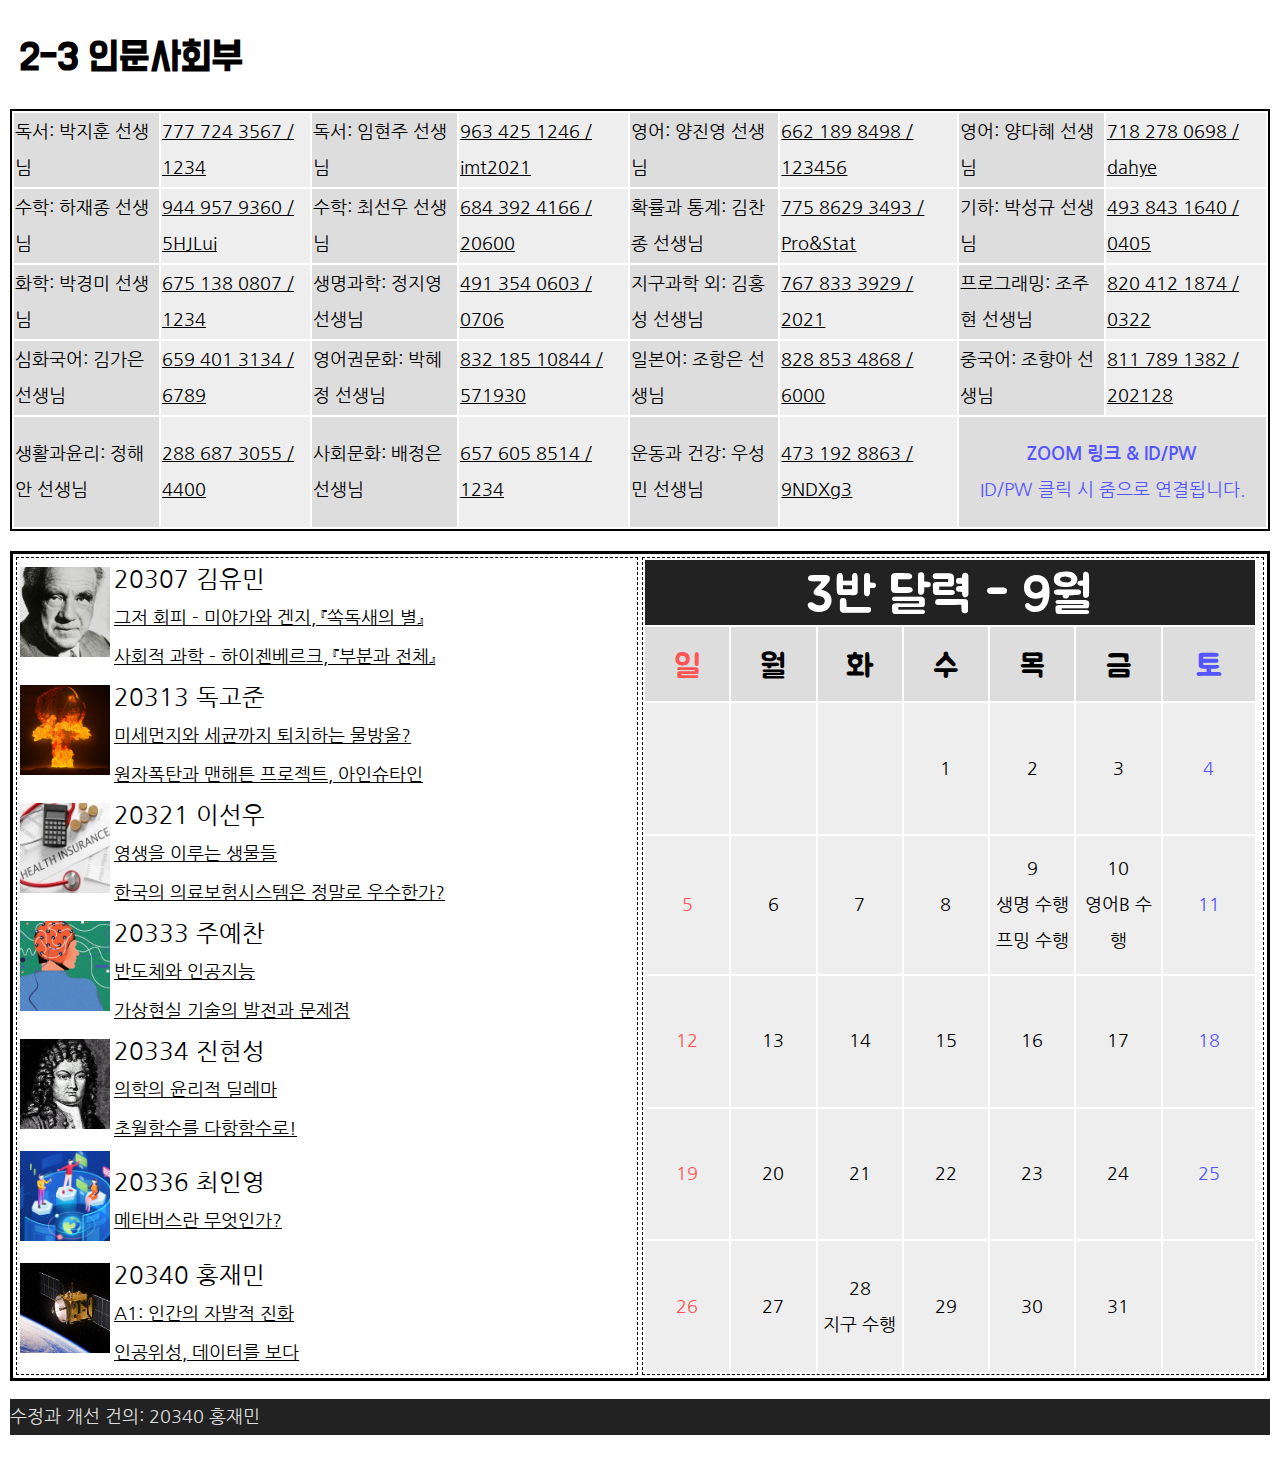
==== index.html @ 4ad6fdfa "Update index.html" ====
<!DOCTYPE html>
    <head>
        <title>2-3 인문사회부</title>
        <meta charset="utf-8">
        <link href="css/style.css" rel="stylesheet">
    </head>
    <body style="margin: 0%;">
        <h1>2-3 인문사회부</h1>

        <table class="zoomContainer">
            <tr>
                <td class="zoomTeacher">
                    독서: 박지훈 선생님
                </td>
                <td class="zoomLink">
                    <a href="https://zoom.us/j/7717243567?pwd=d2xvU0tjaEFkT09vbTBxTU5DNkpydz09" 
                    target="_blank">777 724 3567 / 1234</a>
                </td>
                <td class="zoomTeacher">
                    독서: 임현주 선생님
                </td>
                <td class="zoomLink">
                    <a href="https://zoom.us/j/9634251246?pwd=d0hmSlA0ZDJrWjVZWHpkYThsRGRjZz09" 
                    target="_blank">963 425 1246 / imt2021</a>
                </td>
                <td class="zoomTeacher">
                    영어: 양진영 선생님
                </td>
                <td class="zoomLink">
                    <a href="https://us04web.zoom.us/j/6621898498?pwd=TitJS1FpM0RhUzk2eUlSUVB4Z3N5QT09" 
                    target="_blank">662 189 8498 / 123456</a>
                </td>
                <td class="zoomTeacher">
                    영어: 양다혜 선생님
                </td>
                <td class="zoomLink">
                    <a href="https://us05web.zoom.us/j/7182780698?pwd=L3B0Yzkwa2FqTDNLR09ZZ3RiejZyZz09" 
                    target="_blank">718 278 0698 / dahye</a>
                </td>
            </tr>
            <tr>
                <td class="zoomTeacher">
                    수학: 하재종 선생님
                </td>
                <td class="zoomLink">
                    <a href="https://zoom.us/j/9449579360?pwd=MWdLU1dWdDVPU0pNZEx1dmJKNEpoQT09" 
                    target="_blank">944 957 9360 / 5HJLui</a>
                </td>
                <td class="zoomTeacher">
                    수학: 최선우 선생님
                </td>
                <td class="zoomLink">
                    <a href="https://zoom.us/j/6843924166?pwd=V2d3eVB0TDRYY0ZJYjZ2V1N0eDVvUT09" 
                    target="_blank">684 392 4166 / 20600</a>
                </td>
                <td class="zoomTeacher">
                    확률과 통계: 김찬종 선생님
                </td>
                <td class="zoomLink">
                    <a href="https://us04web.zoom.us/j/75898302347?pwd=ZkVqKzZhVkhVcnpiZTNuc05kOUFIQT09" 
                    target="_blank">775 8629 3493 / Pro&Stat</a>
                </td>
                <td class="zoomTeacher">
                    기하: 박성규 선생님
                </td>
                <td class="zoomLink">
                    <a href="https://zoom.us/j/4938431640?pwd=bEROL0Q3czBqTEh3WERlZUlmRmkzQT09" 
                    target="_blank">493 843 1640 / 0405</a>
                </td>
            </tr>
            <tr>
                <td class="zoomTeacher">
                    화학: 박경미 선생님
                </td>
                <td class="zoomLink">
                    <a href="https://zoom.us/j/6751380807?pwd=bkZXTXpGcXhJQVFqdWZTeHNIVHo3Zz09" 
                    target="_blank">675 138 0807 / 1234</a>
                </td>
                <td class="zoomTeacher">
                    생명과학: 정지영 선생님
                </td>
                <td class="zoomLink">
                    <a href="https://us02web.zoom.us/j/4913540603?pwd=WC9iWlQzcDJidmpVeG9wMU9mcytoZz09" 
                    target="_blank">491 354 0603 / 0706</a>
                </td>
                <td class="zoomTeacher">
                    지구과학 외: 김홍성 선생님
                </td>
                <td class="zoomLink">
                    <a href="https://us02web.zoom.us/j/7678333929?pwd=QUI1T0t2SWVRQ2hBMFVONnV5T20rQT09" 
                    target="_blank">767 833 3929 / 2021</a>
                </td>
                <td class="zoomTeacher">
                    프로그래밍: 조주현 선생님
                </td>
                <td class="zoomLink">
                    <a href="https://zoom.us/j/8204121874?pwd=ZVAyT1kvRmkvYU4zR0FBRnltOGVKZz099" 
                    target="_blank">820 412 1874 / 0322</a>
                </td>
            </tr>
            <tr>
                <td class="zoomTeacher">
                    심화국어: 김가은 선생님
                </td>
                <td class="zoomLink">
                    <a href="https://us04web.zoom.us/j/6594013134?pwd=RDF3Ry9oL2JIVDIzcUYyN3FYRHAwZz09" 
                    target="_blank">659 401 3134 / 6789</a>
                </td>
                <td class="zoomTeacher">
                    영어권문화: 박혜정 선생님
                </td>
                <td class="zoomLink">
                    <a href="https://us02web.zoom.us/j/83218510844?pwd=MFpDdU5qT2tMWThoN1lKakE3VzZOZz09" 
                    target="_blank">832 185 10844 / 571930</a>
                </td>
                <td class="zoomTeacher">
                    일본어: 조항은 선생님
                </td>
                <td class="zoomLink">
                    <a href="https://us02web.zoom.us/j/8288534868?pwd=VEhZMmhlRlNhN1VvMU9FeXJCekxIZz09" 
                    target="_blank">828 853 4868 / 6000</a>
                </td>
                <td class="zoomTeacher">
                    중국어: 조향아 선생님
                </td>
                <td class="zoomLink">
                    <a href="https://us02web.zoom.us/j/8117891382?pwd=c3FPR0hISkM2OTRrV2Q1ZVBWYVd5QT09" 
                    target="_blank">811 789 1382 / 202128</a>
                </td>
            </tr>
            <tr>
                <td class="zoomTeacher">
                    생활과윤리: 정해안 선생님
                </td>
                <td class="zoomLink">
                    <a href="https://zoom.us/j/2886873055?pwd=OGdDQVlUSit2Y2RlU3ZteHcyaTlFUT09" 
                    target="_blank">288 687 3055 / 4400</a>
                </td>
                <td class="zoomTeacher">
                    사회문화: 배정은 선생님
                </td>
                <td class="zoomLink">
                    <a href="https://zoom.us/j/6576058514?pwd=NHBDYitHakp2dko1azR5ZHlremFjdz09" 
                    target="_blank">657 605 8514 / 1234 </a>
                </td>
                <td class="zoomTeacher">
                    운동과 건강: 우성민 선생님
                </td>
                <td class="zoomLink">
                    <a href="https://zoom.us/j/4731928863?pwd=VkYrQVM4UzNQMm16UFFPMjN6VWpidz09" 
                    target="_blank">473 192 8863 / 9NDXg3</a>
                </td>
                <td colspan="2" style="background-color: #ddd;">
                    <p style="color: #5555FF; font-size: large; text-align: center;"><strong>ZOOM 링크 & ID/PW</strong> 
                        <br>ID/PW 클릭 시 줌으로 연결됩니다.</p>
                </td>
            </tr>
        </table>
        
        <table class="mainContainer">
            <tr>
                <td width=50%>
                    <table class="articleContainer">
                        <tr>
                            <td class=articleThumbnail><img src="203072.jpg" class="articleThumbnail"></td>
                            <td class=articleInfo>20307 김유민<br> 
                                <a href="20307/203071.html">그저 회피 - 미야가와 겐지, 『쏙독새의 별』</a><br>
                                <a href="20307/203072.html">사회적 과학 - 하이젠베르크, 『부분과 전체』</a></td>
                        </tr>
                        <tr>
                            <td class=articleThumbnail><img src="203132.jpg" class="articleThumbnail"></td>
                            <td class=articleInfo>20313 독고준<br> 
                                <a href="20313/203131.html">미세먼지와 세균까지 퇴치하는 물방울?</a><br>
                                <a href="20313/203132.html">원자폭탄과 맨해튼 프로젝트, 아인슈타인</a></td>
                        </tr>
                        <tr>
                            <td class=articleThumbnail><img src="203212.jpg" class="articleThumbnail"></td>
                            <td class=articleInfo>20321 이선우<br> 
                                <a href="20321/203211.html">영생을 이루는 생물들</a><br>
                                <a href="20321/203212.html">한국의 의료보험시스템은 정말로 우수한가?</a></td>
                        </tr>
                        <tr>
                            <td class=articleThumbnail><img src="203332.png" class="articleThumbnail"></td>
                            <td class=articleInfo>20333 주예찬<br> 
                                <a href="20333/203331.html">반도체와 인공지능</a><br>
                                <a href="20333/203332.html">가상현실 기술의 발전과 문제점</a></td>
                        </tr>
                        <tr>
                            <td class=articleThumbnail><img src="203342.jpg" class="articleThumbnail"></td>
                            <td class=articleInfo>20334 진현성<br> 
                                <a href="20334/203341.html">의학의 윤리적 딜레마</a><br>
                                <a href="20334/203342.html">초월함수를 다항함수로!</a></td>
                        </tr>
                        <tr>
                            <td class=articleThumbnail><img src="203362.jpg" class="articleThumbnail"></td>
                            <td class=articleInfo>20336 최인영<br>
                                <a href="20336/203362.html">메타버스란 무엇인가?</a></td>
                        </tr>
                        <tr>
                            <td class=articleThumbnail><img src="203402.jpg" class="articleThumbnail"></td>
                            <td class=articleInfo>20340 홍재민<br> 
                                <a href="20340/203401.html">A1: 인간의 자발적 진화</a><br>
                                <a href="20340/203402.html">인공위성, 데이터를 보다</a></td>
                        </tr>
                    </table>
                </td>
                <td width=50%>
                    <table class=calenderContainer>
                        <thead class=calenderTitle>
                            <td colspan="7">3반 달력 - 9월</td>
                        </thead>
                            <tr class="days">
                                <td style="color: #FF5555", width=14%>일</td>
                                <td width=14%>월</td>
                                <td width=14%>화</td>
                                <td width=14%>수</td>
                                <td width=14%>목</td>
                                <td width=14%>금</td>
                                <td style="color: #5555FF",width=14%>토</td>
                        </tr>
                            <tr class=calenderContext>
                                <td> <br> </td>
                                <td> <br> </td>
                                <td> <br> </td>
                                <td>1 <br> </td>
                                <td>2 <br> </td>
                                <td>3 <br> </td>
                                <td style="color:#5555FF">4 <br> </td>
                           </tr>
                           <tr class=calenderContext>
                               <td style="color:#FF5555">5 <br> </td>
                               <td>6 <br> </td>
                               <td>7 <br> </td>
                               <td>8 <br> </td>
                               <td>9 <br> 생명 수행 <br> 프밍 수행 </td>
                               <td>10 <br> 영어B 수행 </td>
                               <td style="color:#5555FF">11 <br> </td>
                           </tr>
                           <tr class=calenderContext>
                               <td style="color:#FF5555">12 <br> </td>
                               <td>13 <br> </td>
                               <td>14 <br> </td>
                               <td>15 <br> </td>
                               <td>16 <br> </td>
                               <td>17 <br> </td>
                               <td style="color:#5555FF">18 <br> </td>
                           </tr>
                           <tr class=calenderContext>
                               <td style="color:#FF5555">19 <br> </td>
                               <td>20 <br> </td>
                               <td>21 <br> </td>
                               <td>22 <br> </td>
                               <td>23 <br> </td>
                               <td>24 <br> </td>
                               <td style="color:#5555FF">25</td>
                           </tr>
                           <tr class=calenderContext>
                               <td style="color:#FF5555">26</td>
                               <td>27 <br> </td>
                               <td>28 <br> 지구 수행 </td>
                               <td>29 <br> </td>
                               <td>30 <br> </td>
                               <td>31 <br> </td>
                               <td>  <br> </td>
                               <td>  <br> </td>
                           </tr style="color:#5555FF">
                        </table>
                        
                        </body>
                        </html>
                </td>
            </tr>
        </table>
        <p class="bottom">수정과 개선 건의: 20340 홍재민</p>
    </body>
</html>
---- css/style.css ----
/* 외부 폰트 */
@import url('https://fonts.googleapis.com/css?family=Nanum+Gothic:400,700,800');

@font-face {
    font-family: "jua";
    src: url(../fonts/BMJUA_ttf.ttf);
}
@font-face {
    font-family: "dohyeon";
    src: url(../fonts/BMDOHYEON_ttf.ttf);
}

/* 기본 텍스트 */
body {
    font-family: "Nanum Gothic";
    font-size: large;
    line-height: 200%;
    padding: 10px;
}
/* h1: 페이지 제목 */
h1 {
    font-family: "dohyeon";
    font-size: xx-large;
    padding: 10px;
}
/* h2: 기사 제목 */
h2 {
    font-family: "Nanum Gothic";
    font-size: xx-large;
}
/* h3: 소제목 */
h3 {
    font-family: "Nanum Gothic";
    font-size: x-large;
}
/* 기본 p */
p {
    font-family: "Nanum Gothic";
    font-size: large;
}
p.quotation {
    font-style: italic;
    font-size: medium;
    color: #555555;
    margin-left: 20px;
    padding: 5px;
    padding-left: 15px;

    border-left-style: solid;
    border-left-width: 5px;
    border-color: #555555;

    background-color: #eeeeee;
}
td {
    font: inherit;
    background-color: inherit;
}
/* 하단 안내 */
p.bottom {
    background-color: #222222;
    color: #dddddd;
}
/* 기본 테이블 */
table {
    font-family: "Nanum Gothic";
    border-color: black;
    padding: 0%;
}
/* 하이퍼링크 */
a {
    font-size: large;
}
a:link {
    color: black;
}
a:visited {
    color: #555555
}

/* 줌 주소 테이블 */
table.zoomContainer {
    width: 100%;
    height: 20%;
    border-style: solid;
    border-width: 2px;
    margin-bottom: 20px;
}
/* 선생님 이름 */
td.zoomTeacher {
    background-color: #dddddd;
}
/* 줌 링크 */
td.zoomLink {
    background-color: #eeeeee;
}
/* 메인 컨테이너: 기사와 달력 */
table.mainContainer {
    width: 100%;
    height: 20%;
    border-style: solid;
    border-width: 3px;
}
/* 기사 컨테이너 */
table.articleContainer {
    font-size: large;
    width: 100%;
    height: 100%;
    
    border-width: 1px;
    border-style: dashed;

    text-align: left;
}
/* 기사 썸네일 칸 */
td.articleThumbnail {
    width: 15%;
}
/* 기사 제목과 저자 칸 */
td.articleInfo {
    text-align: left;
    font-size: x-large;
    width: 85%;
}
/* 기사 썸네일 이미지 */
img.articleThumbnail {
    width: 100%;
}

/* 달력 컨테이너 */
table.calenderContainer {
    width: 100%;
    height: 100%;
    border-width: 1px;
    border-style: dashed;
}
/* 달력 제목 */
thead.calenderTitle {
    background-color: #222222;
    color: white;
    height: 8%;
    text-align: center;

    font-family: "jua";
    font-size: 50px;
    text-align: center;
}
/* 월화수목금토일 */
tr.days {
    background-color: #dddddd;
    height: 8%;
    text-align: center;

    font-family: "jua";
    font-size: xx-large;
}
/* 일별 */
tr.calenderContext {
    background-color: #eeeeee;
    height: 14%;
    text-align: center;

    font-size: large;
}

/* 개별 기사 버튼 */
table.buttonContainer {
    width: 100%;
    text-align: center;
    
    background-color: #222222;
}
td.button {
    width: 20%;
    padding: 10px;
    font-size: x-large;
    border-width: 5px;
}
td.button:hover {
    background-color: #333333;
}
a.button {
    color: white;
    text-decoration: none;
}
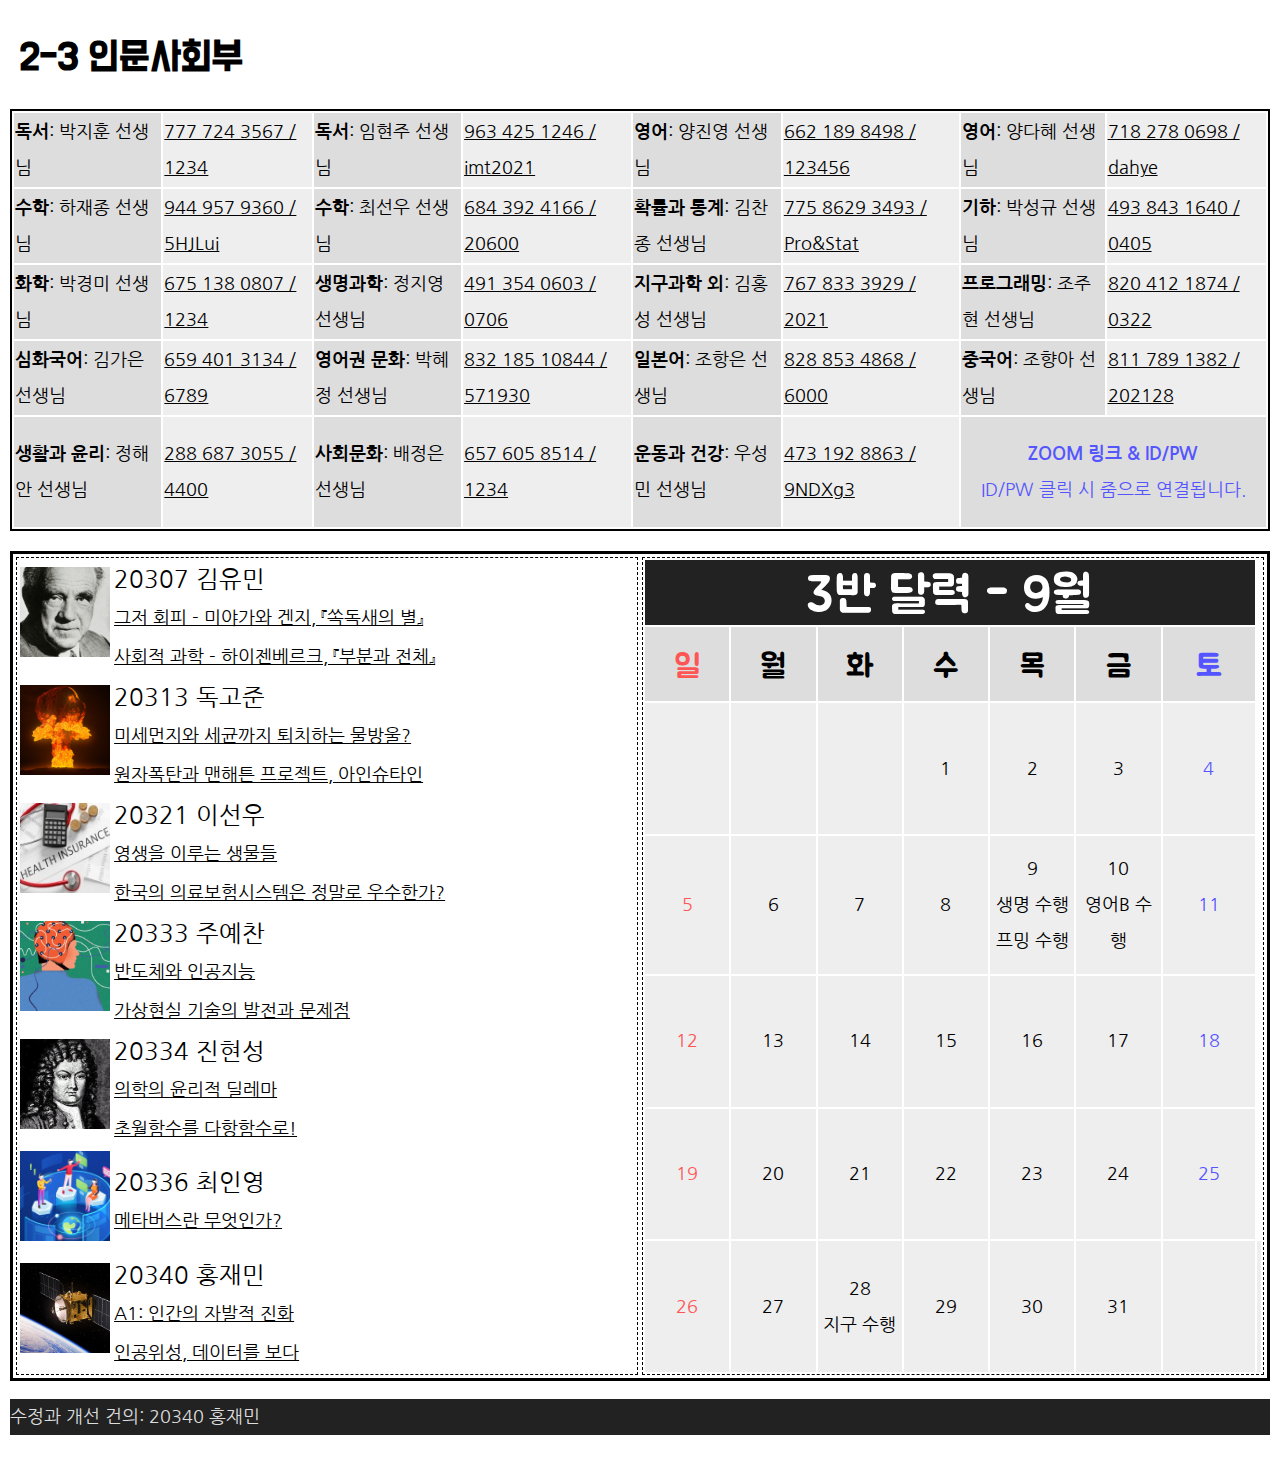
==== commit fc2c7815: "Update index.html" ====
--- a/index.html
+++ b/index.html
@@ -10,28 +10,28 @@
         <table class="zoomContainer">
             <tr>
                 <td class="zoomTeacher">
-                    독서: 박지훈 선생님
+                    <strong>독서</strong>: 박지훈 선생님
                 </td>
                 <td class="zoomLink">
                     <a href="https://zoom.us/j/7717243567?pwd=d2xvU0tjaEFkT09vbTBxTU5DNkpydz09" 
                     target="_blank">777 724 3567 / 1234</a>
                 </td>
                 <td class="zoomTeacher">
-                    독서: 임현주 선생님
+                    <strong>독서</strong>: 임현주 선생님
                 </td>
                 <td class="zoomLink">
                     <a href="https://zoom.us/j/9634251246?pwd=d0hmSlA0ZDJrWjVZWHpkYThsRGRjZz09" 
                     target="_blank">963 425 1246 / imt2021</a>
                 </td>
                 <td class="zoomTeacher">
-                    영어: 양진영 선생님
+                    <strong>영어</strong>: 양진영 선생님
                 </td>
                 <td class="zoomLink">
                     <a href="https://us04web.zoom.us/j/6621898498?pwd=TitJS1FpM0RhUzk2eUlSUVB4Z3N5QT09" 
                     target="_blank">662 189 8498 / 123456</a>
                 </td>
                 <td class="zoomTeacher">
-                    영어: 양다혜 선생님
+                    <strong>영어</strong>: 양다혜 선생님
                 </td>
                 <td class="zoomLink">
                     <a href="https://us05web.zoom.us/j/7182780698?pwd=L3B0Yzkwa2FqTDNLR09ZZ3RiejZyZz09" 
@@ -40,28 +40,28 @@
             </tr>
             <tr>
                 <td class="zoomTeacher">
-                    수학: 하재종 선생님
+                    <strong>수학</strong>: 하재종 선생님
                 </td>
                 <td class="zoomLink">
                     <a href="https://zoom.us/j/9449579360?pwd=MWdLU1dWdDVPU0pNZEx1dmJKNEpoQT09" 
                     target="_blank">944 957 9360 / 5HJLui</a>
                 </td>
                 <td class="zoomTeacher">
-                    수학: 최선우 선생님
+                    <strong>수학</strong>: 최선우 선생님
                 </td>
                 <td class="zoomLink">
                     <a href="https://zoom.us/j/6843924166?pwd=V2d3eVB0TDRYY0ZJYjZ2V1N0eDVvUT09" 
                     target="_blank">684 392 4166 / 20600</a>
                 </td>
                 <td class="zoomTeacher">
-                    확률과 통계: 김찬종 선생님
+                    <strong>확률과 통계</strong>: 김찬종 선생님
                 </td>
                 <td class="zoomLink">
                     <a href="https://us04web.zoom.us/j/75898302347?pwd=ZkVqKzZhVkhVcnpiZTNuc05kOUFIQT09" 
                     target="_blank">775 8629 3493 / Pro&Stat</a>
                 </td>
                 <td class="zoomTeacher">
-                    기하: 박성규 선생님
+                    <strong>기하</strong>: 박성규 선생님
                 </td>
                 <td class="zoomLink">
                     <a href="https://zoom.us/j/4938431640?pwd=bEROL0Q3czBqTEh3WERlZUlmRmkzQT09" 
@@ -70,28 +70,28 @@
             </tr>
             <tr>
                 <td class="zoomTeacher">
-                    화학: 박경미 선생님
+                    <strong>화학</strong>: 박경미 선생님
                 </td>
                 <td class="zoomLink">
                     <a href="https://zoom.us/j/6751380807?pwd=bkZXTXpGcXhJQVFqdWZTeHNIVHo3Zz09" 
                     target="_blank">675 138 0807 / 1234</a>
                 </td>
                 <td class="zoomTeacher">
-                    생명과학: 정지영 선생님
+                    <strong>생명과학</strong>: 정지영 선생님
                 </td>
                 <td class="zoomLink">
                     <a href="https://us02web.zoom.us/j/4913540603?pwd=WC9iWlQzcDJidmpVeG9wMU9mcytoZz09" 
                     target="_blank">491 354 0603 / 0706</a>
                 </td>
                 <td class="zoomTeacher">
-                    지구과학 외: 김홍성 선생님
+                    <strong>지구과학 외</strong>: 김홍성 선생님
                 </td>
                 <td class="zoomLink">
                     <a href="https://us02web.zoom.us/j/7678333929?pwd=QUI1T0t2SWVRQ2hBMFVONnV5T20rQT09" 
                     target="_blank">767 833 3929 / 2021</a>
                 </td>
                 <td class="zoomTeacher">
-                    프로그래밍: 조주현 선생님
+                    <strong>프로그래밍</strong>: 조주현 선생님
                 </td>
                 <td class="zoomLink">
                     <a href="https://zoom.us/j/8204121874?pwd=ZVAyT1kvRmkvYU4zR0FBRnltOGVKZz099" 
@@ -100,28 +100,28 @@
             </tr>
             <tr>
                 <td class="zoomTeacher">
-                    심화국어: 김가은 선생님
+                    <strong>심화국어</strong>: 김가은 선생님
                 </td>
                 <td class="zoomLink">
                     <a href="https://us04web.zoom.us/j/6594013134?pwd=RDF3Ry9oL2JIVDIzcUYyN3FYRHAwZz09" 
                     target="_blank">659 401 3134 / 6789</a>
                 </td>
                 <td class="zoomTeacher">
-                    영어권문화: 박혜정 선생님
+                    <strong>영어권 문화</strong>: 박혜정 선생님
                 </td>
                 <td class="zoomLink">
                     <a href="https://us02web.zoom.us/j/83218510844?pwd=MFpDdU5qT2tMWThoN1lKakE3VzZOZz09" 
                     target="_blank">832 185 10844 / 571930</a>
                 </td>
                 <td class="zoomTeacher">
-                    일본어: 조항은 선생님
+                    <strong>일본어</strong>: 조항은 선생님
                 </td>
                 <td class="zoomLink">
                     <a href="https://us02web.zoom.us/j/8288534868?pwd=VEhZMmhlRlNhN1VvMU9FeXJCekxIZz09" 
                     target="_blank">828 853 4868 / 6000</a>
                 </td>
                 <td class="zoomTeacher">
-                    중국어: 조향아 선생님
+                    <strong>중국어</strong>: 조향아 선생님
                 </td>
                 <td class="zoomLink">
                     <a href="https://us02web.zoom.us/j/8117891382?pwd=c3FPR0hISkM2OTRrV2Q1ZVBWYVd5QT09" 
@@ -130,21 +130,21 @@
             </tr>
             <tr>
                 <td class="zoomTeacher">
-                    생활과윤리: 정해안 선생님
+                    <strong>생활과 윤리</strong>: 정해안 선생님
                 </td>
                 <td class="zoomLink">
                     <a href="https://zoom.us/j/2886873055?pwd=OGdDQVlUSit2Y2RlU3ZteHcyaTlFUT09" 
                     target="_blank">288 687 3055 / 4400</a>
                 </td>
                 <td class="zoomTeacher">
-                    사회문화: 배정은 선생님
+                    <strong>사회문화</strong>: 배정은 선생님
                 </td>
                 <td class="zoomLink">
                     <a href="https://zoom.us/j/6576058514?pwd=NHBDYitHakp2dko1azR5ZHlremFjdz09" 
                     target="_blank">657 605 8514 / 1234 </a>
                 </td>
                 <td class="zoomTeacher">
-                    운동과 건강: 우성민 선생님
+                    <strong>운동과 건강</strong>: 우성민 선생님
                 </td>
                 <td class="zoomLink">
                     <a href="https://zoom.us/j/4731928863?pwd=VkYrQVM4UzNQMm16UFFPMjN6VWpidz09" 
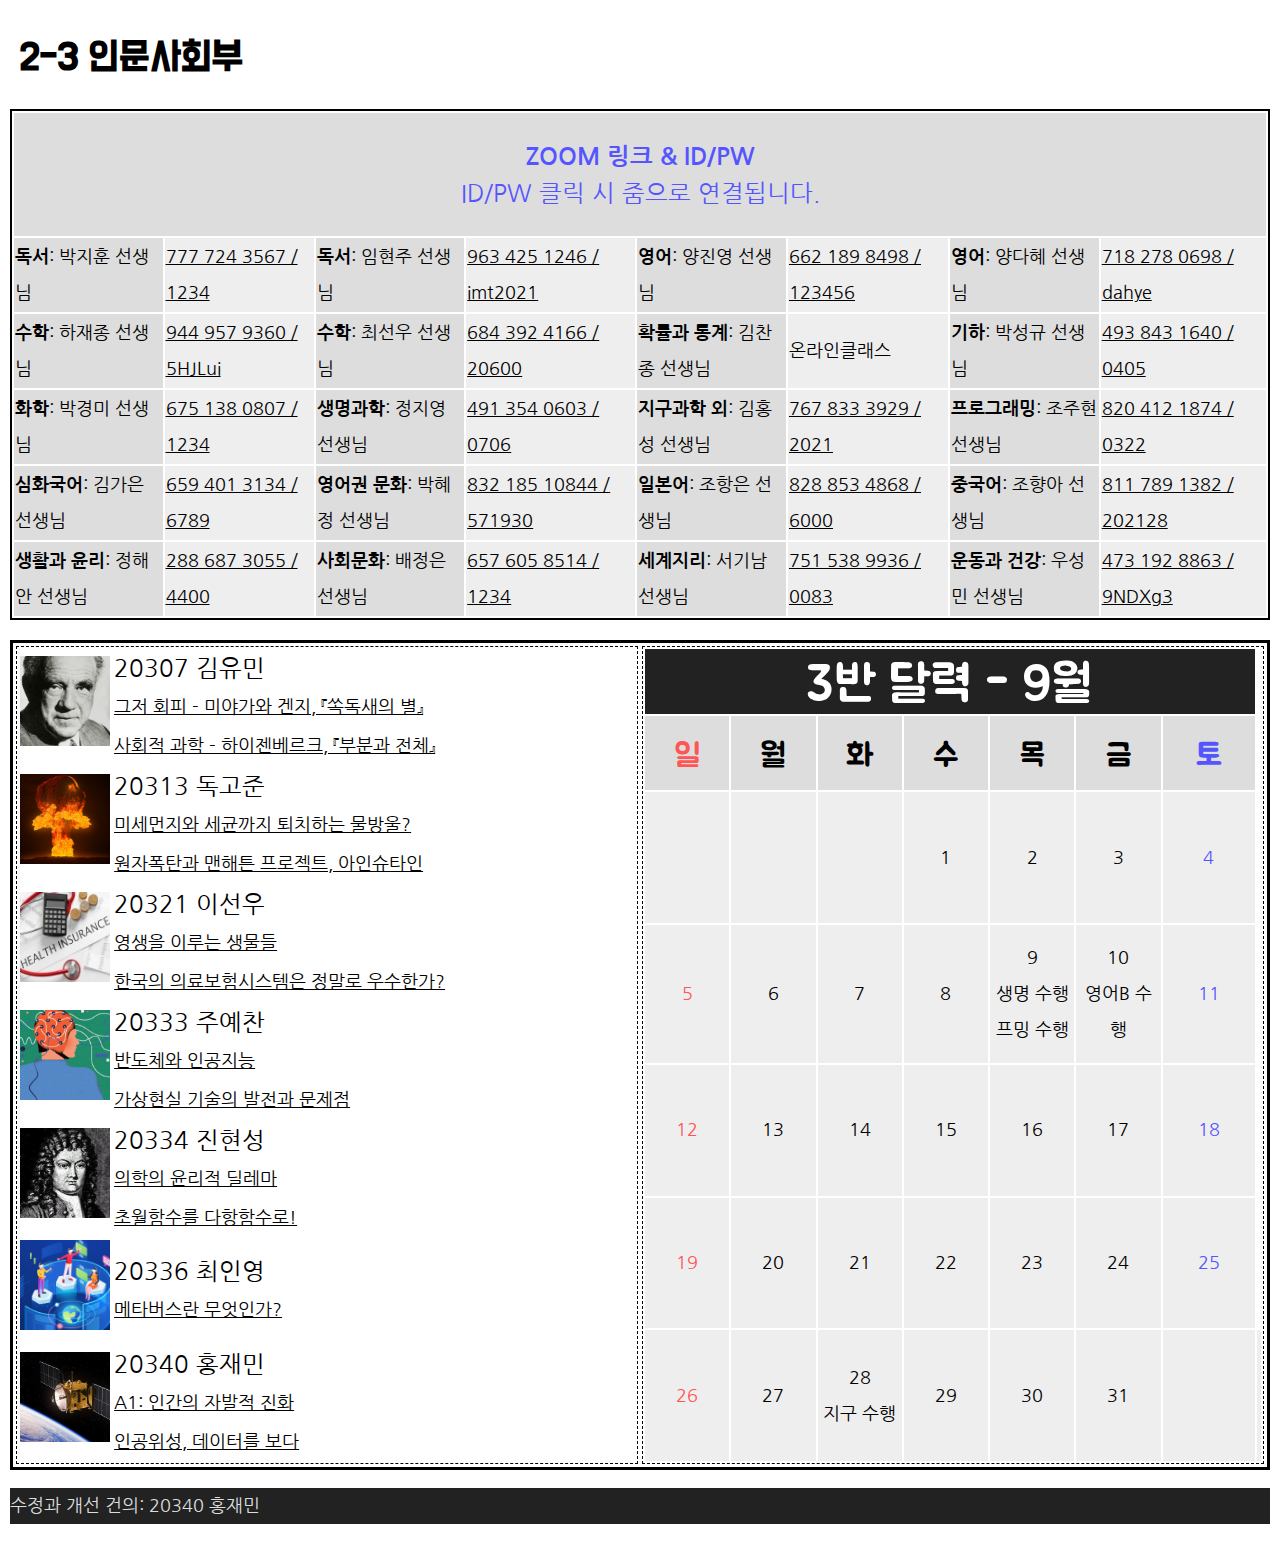
==== commit 1f23b2b3: "Update index.html" ====
--- a/index.html
+++ b/index.html
@@ -8,6 +8,12 @@
         <h1>2-3 인문사회부</h1>
 
         <table class="zoomContainer">
+            <thead>
+                <td colspan="8" style="background-color: #ddd;">
+                    <p style="color: #5555FF; font-size: x-large; text-align: center;"><strong>ZOOM 링크 & ID/PW</strong> 
+                        <br>ID/PW 클릭 시 줌으로 연결됩니다.</p>
+                </td>
+            </thead>
             <tr>
                 <td class="zoomTeacher">
                     <strong>독서</strong>: 박지훈 선생님
@@ -57,8 +63,7 @@
                     <strong>확률과 통계</strong>: 김찬종 선생님
                 </td>
                 <td class="zoomLink">
-                    <a href="https://us04web.zoom.us/j/75898302347?pwd=ZkVqKzZhVkhVcnpiZTNuc05kOUFIQT09" 
-                    target="_blank">775 8629 3493 / Pro&Stat</a>
+                    온라인클래스
                 </td>
                 <td class="zoomTeacher">
                     <strong>기하</strong>: 박성규 선생님
@@ -144,16 +149,20 @@
                     target="_blank">657 605 8514 / 1234 </a>
                 </td>
                 <td class="zoomTeacher">
+                    <strong>세계지리</strong>: 서기남 선생님
+                </td>
+                <td class="zoomLink">
+                    <a href="https://zoom.us/j/7515389936?pwd=YjRjUjl4UlNRTXBXd2FSRjNEVnBLdz09" 
+                    target="_blank">751 538 9936 / 0083 </a>
+                </td>
+                <td class="zoomTeacher">
                     <strong>운동과 건강</strong>: 우성민 선생님
                 </td>
                 <td class="zoomLink">
                     <a href="https://zoom.us/j/4731928863?pwd=VkYrQVM4UzNQMm16UFFPMjN6VWpidz09" 
                     target="_blank">473 192 8863 / 9NDXg3</a>
                 </td>
-                <td colspan="2" style="background-color: #ddd;">
-                    <p style="color: #5555FF; font-size: large; text-align: center;"><strong>ZOOM 링크 & ID/PW</strong> 
-                        <br>ID/PW 클릭 시 줌으로 연결됩니다.</p>
-                </td>
+                
             </tr>
         </table>
         
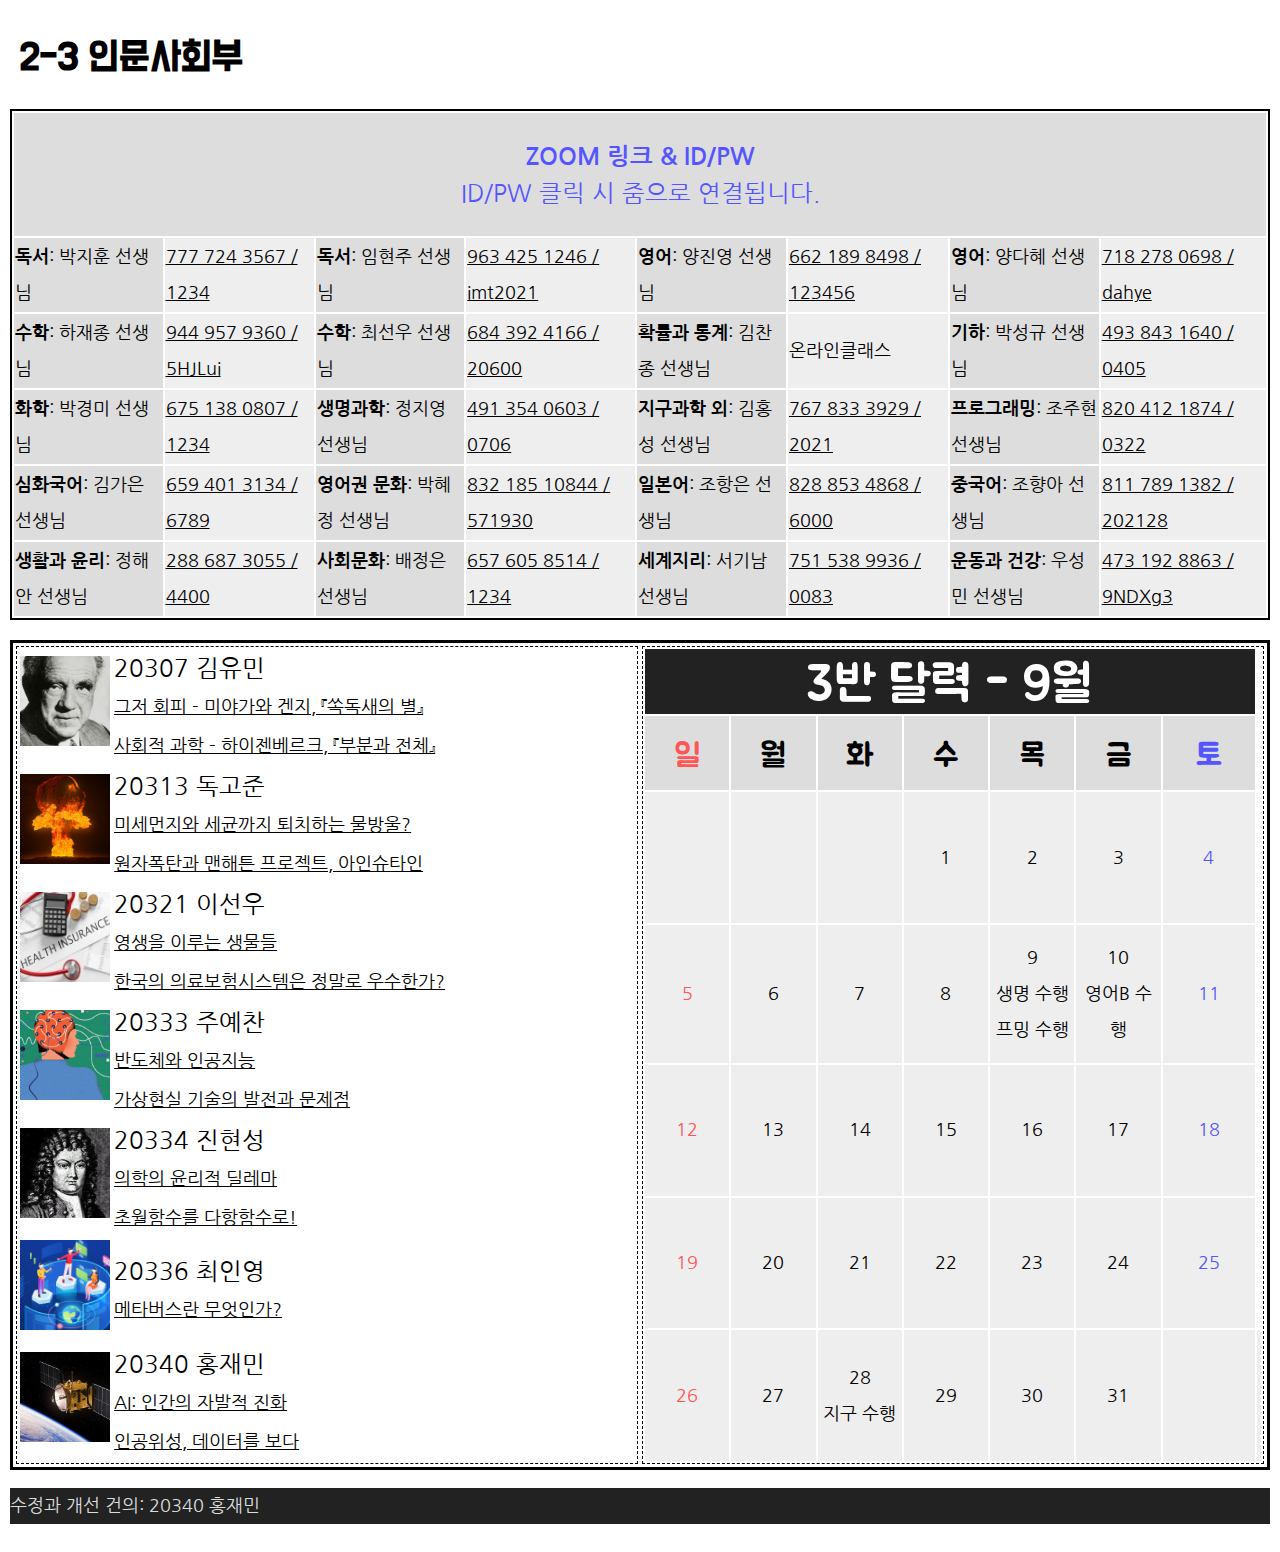
==== commit 8ddcc9de: "Update index.html" ====
--- a/index.html
+++ b/index.html
@@ -208,7 +208,7 @@
                         <tr>
                             <td class=articleThumbnail><img src="203402.jpg" class="articleThumbnail"></td>
                             <td class=articleInfo>20340 홍재민<br> 
-                                <a href="20340/203401.html">A1: 인간의 자발적 진화</a><br>
+                                <a href="20340/203401.html">AI: 인간의 자발적 진화</a><br>
                                 <a href="20340/203402.html">인공위성, 데이터를 보다</a></td>
                         </tr>
                     </table>
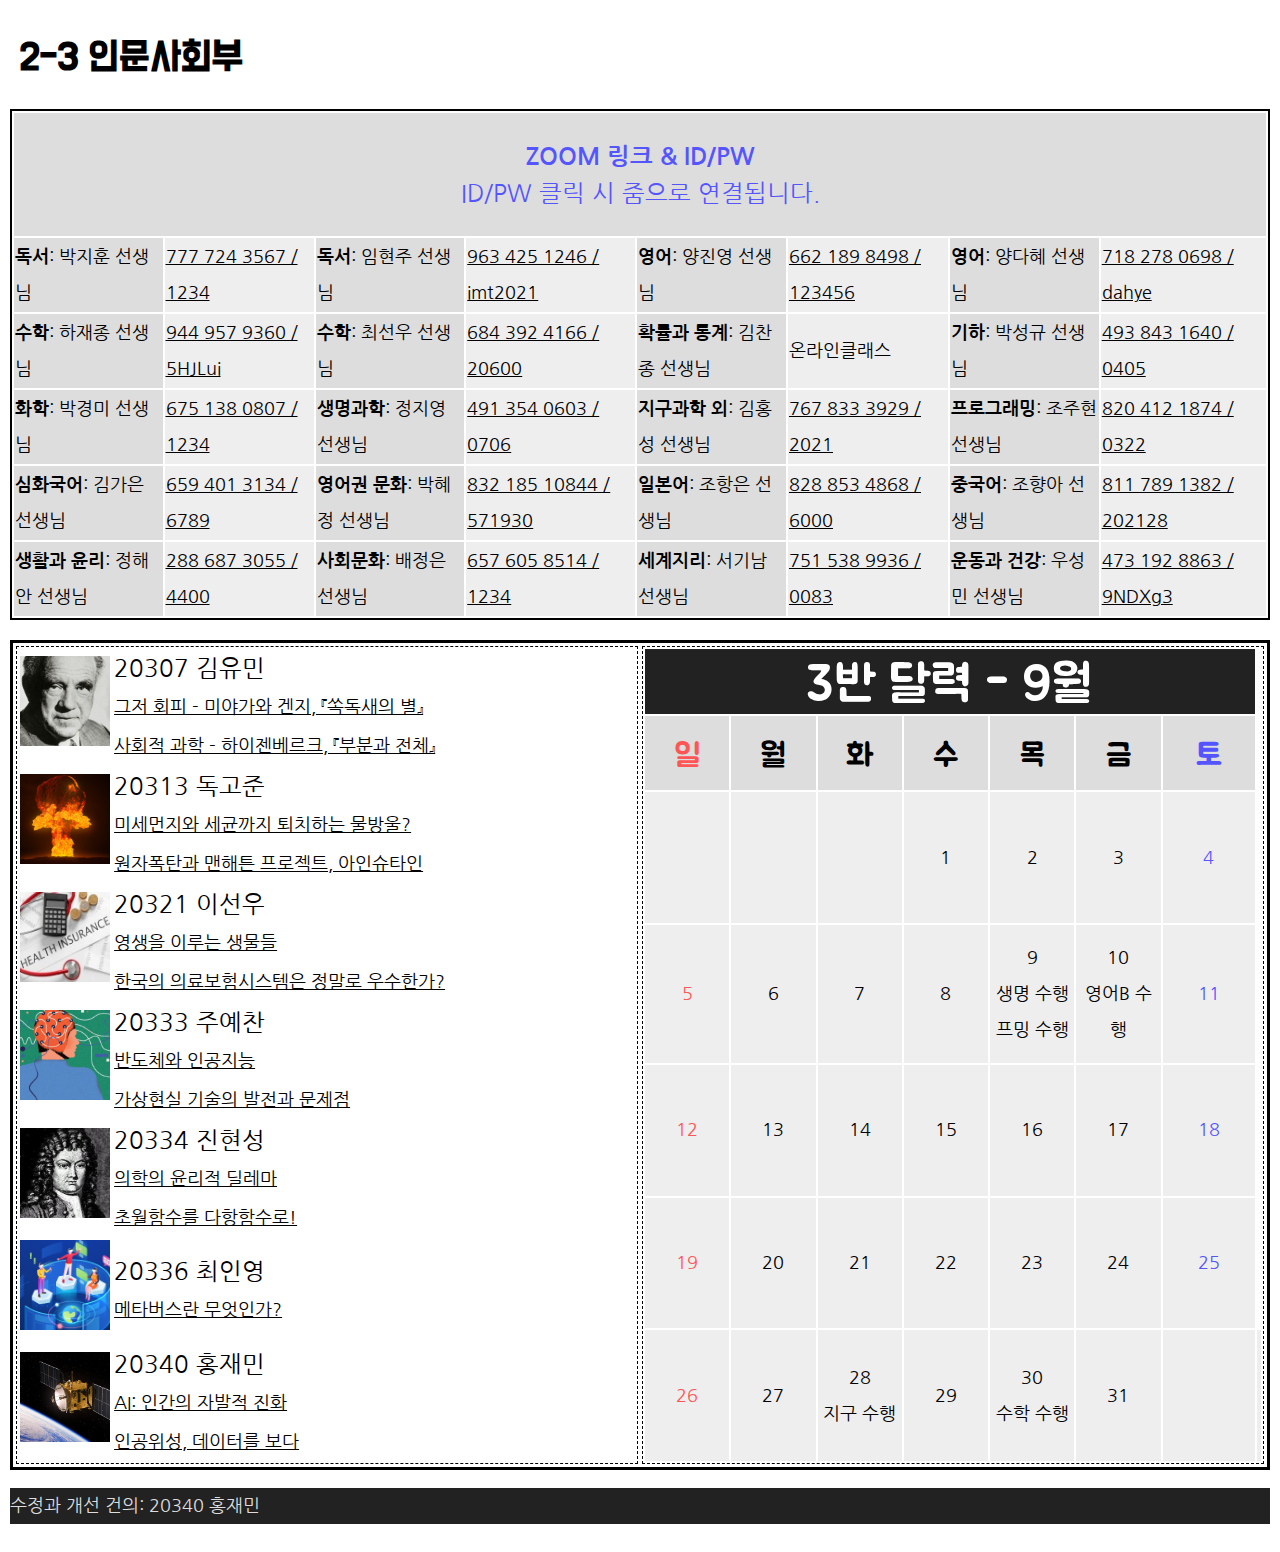
==== commit eafbdc29: "Update index.html" ====
--- a/index.html
+++ b/index.html
@@ -268,11 +268,11 @@
                                <td>27 <br> </td>
                                <td>28 <br> 지구 수행 </td>
                                <td>29 <br> </td>
-                               <td>30 <br> </td>
+                               <td>30 <br> 수학 수행 </td>
                                <td>31 <br> </td>
                                <td>  <br> </td>
-                               <td>  <br> </td>
-                           </tr style="color:#5555FF">
+                               <td style="color:#5555FF">  <br> </td>
+                           </tr>
                         </table>
                         
                         </body>
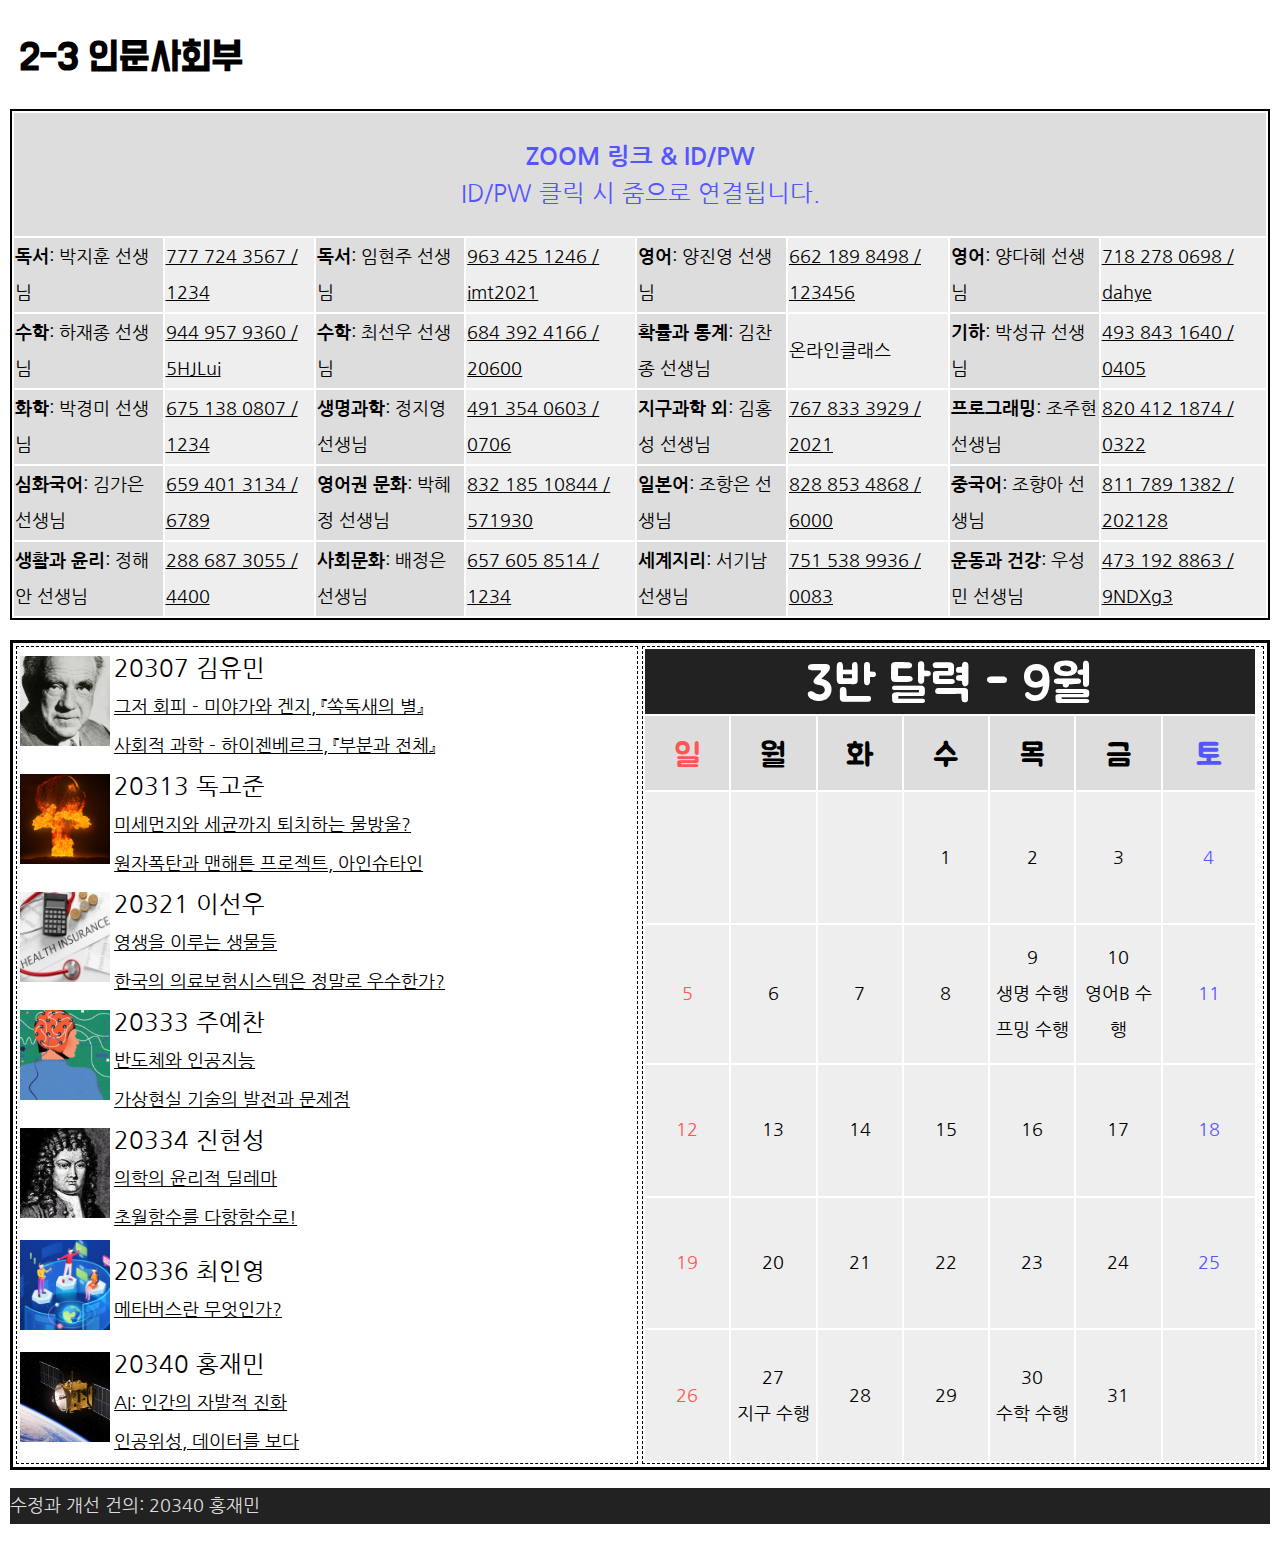
==== commit e516b59d: "Update index.html" ====
--- a/index.html
+++ b/index.html
@@ -265,8 +265,8 @@
                            </tr>
                            <tr class=calenderContext>
                                <td style="color:#FF5555">26</td>
-                               <td>27 <br> </td>
-                               <td>28 <br> 지구 수행 </td>
+                               <td>27 <br> 지구 수행 </td>
+                               <td>28 <br> </td>
                                <td>29 <br> </td>
                                <td>30 <br> 수학 수행 </td>
                                <td>31 <br> </td>
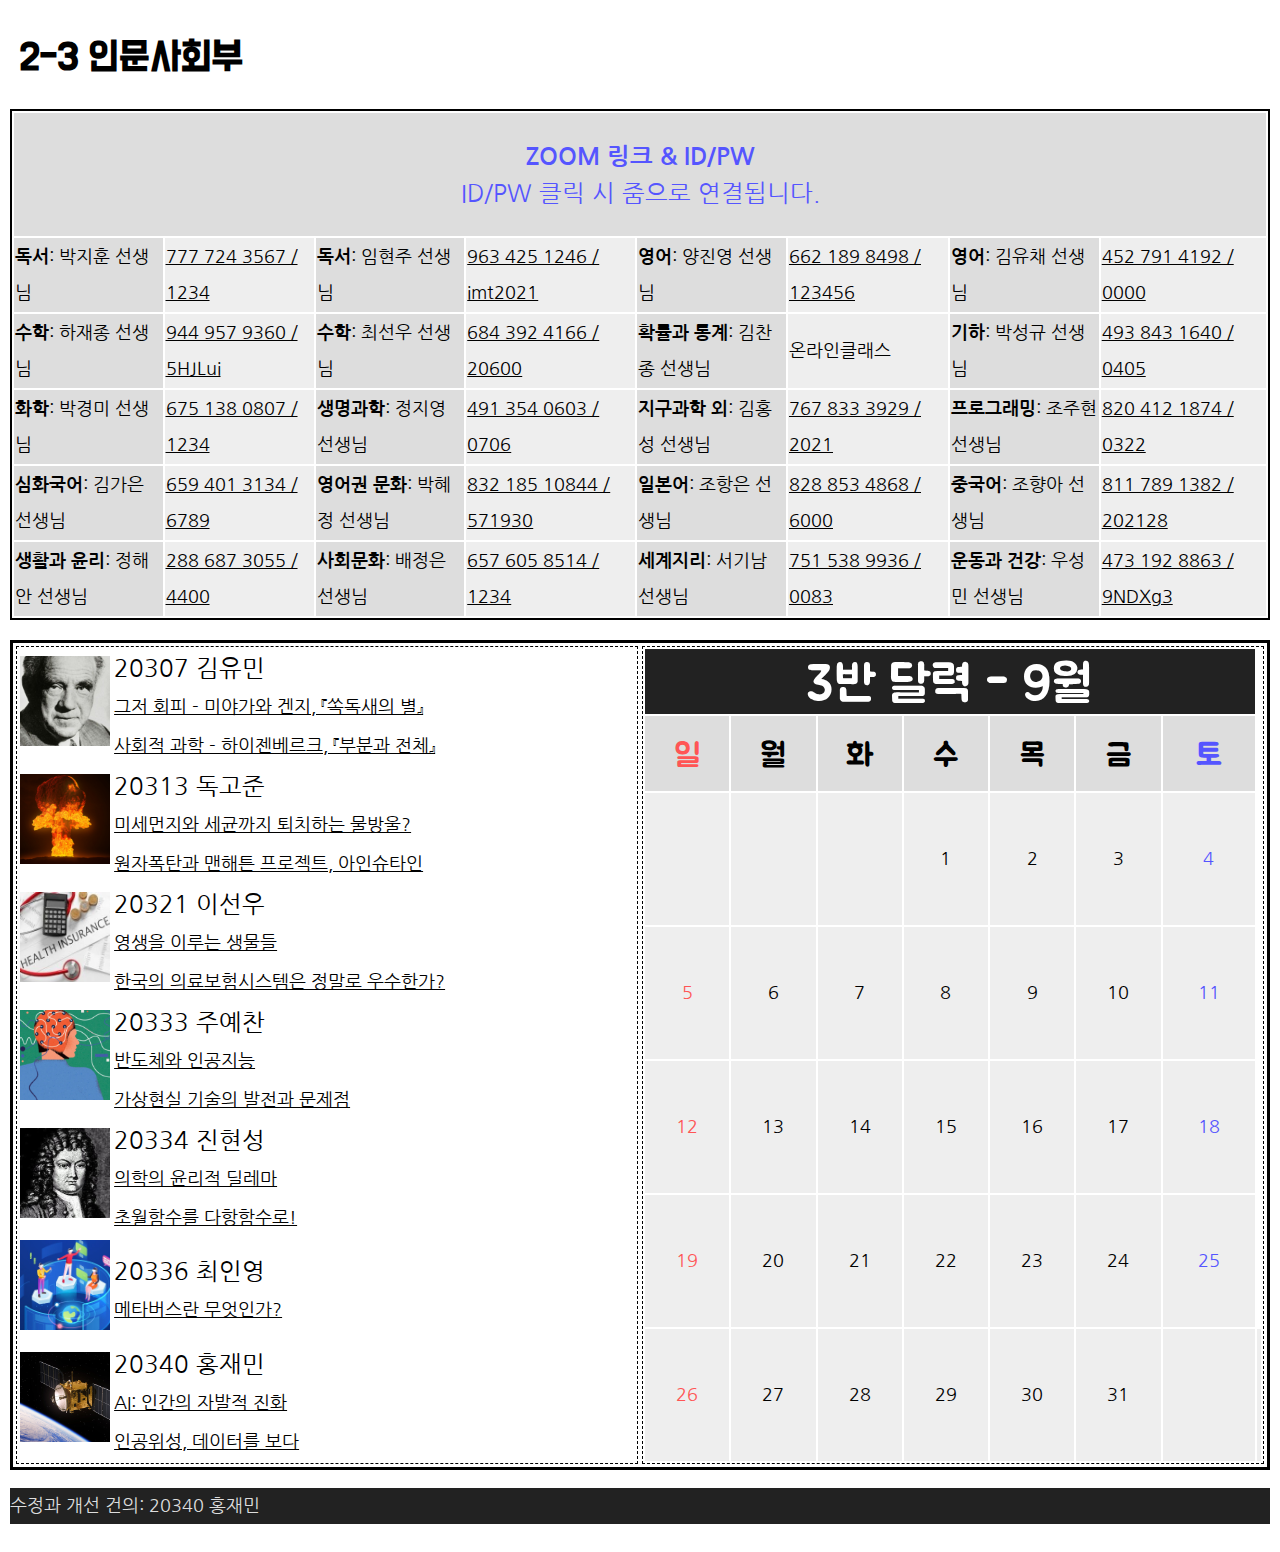
==== commit 51a2b0af: "Update index.html" ====
--- a/index.html
+++ b/index.html
@@ -37,11 +37,11 @@
                     target="_blank">662 189 8498 / 123456</a>
                 </td>
                 <td class="zoomTeacher">
-                    <strong>영어</strong>: 양다혜 선생님
-                </td>
-                <td class="zoomLink">
-                    <a href="https://us05web.zoom.us/j/7182780698?pwd=L3B0Yzkwa2FqTDNLR09ZZ3RiejZyZz09" 
-                    target="_blank">718 278 0698 / dahye</a>
+                    <strong>영어</strong>: 김유채 선생님
+                </td>
+                <td class="zoomLink">
+                    <a href="https://zoom.us/j/4527914192?pwd=WVBkbk91MEthQjB5ZjN6djlaZHZwZz09" 
+                    target="_blank">452 791 4192 / 0000</a>
                 </td>
             </tr>
             <tr>
@@ -241,8 +241,8 @@
                                <td>6 <br> </td>
                                <td>7 <br> </td>
                                <td>8 <br> </td>
-                               <td>9 <br> 생명 수행 <br> 프밍 수행 </td>
-                               <td>10 <br> 영어B 수행 </td>
+                               <td>9 <br> </td>
+                               <td>10 <br> </td>
                                <td style="color:#5555FF">11 <br> </td>
                            </tr>
                            <tr class=calenderContext>
@@ -265,10 +265,10 @@
                            </tr>
                            <tr class=calenderContext>
                                <td style="color:#FF5555">26</td>
-                               <td>27 <br> 지구 수행 </td>
+                               <td>27 <br> </td>
                                <td>28 <br> </td>
                                <td>29 <br> </td>
-                               <td>30 <br> 수학 수행 </td>
+                               <td>30 <br> </td>
                                <td>31 <br> </td>
                                <td>  <br> </td>
                                <td style="color:#5555FF">  <br> </td>
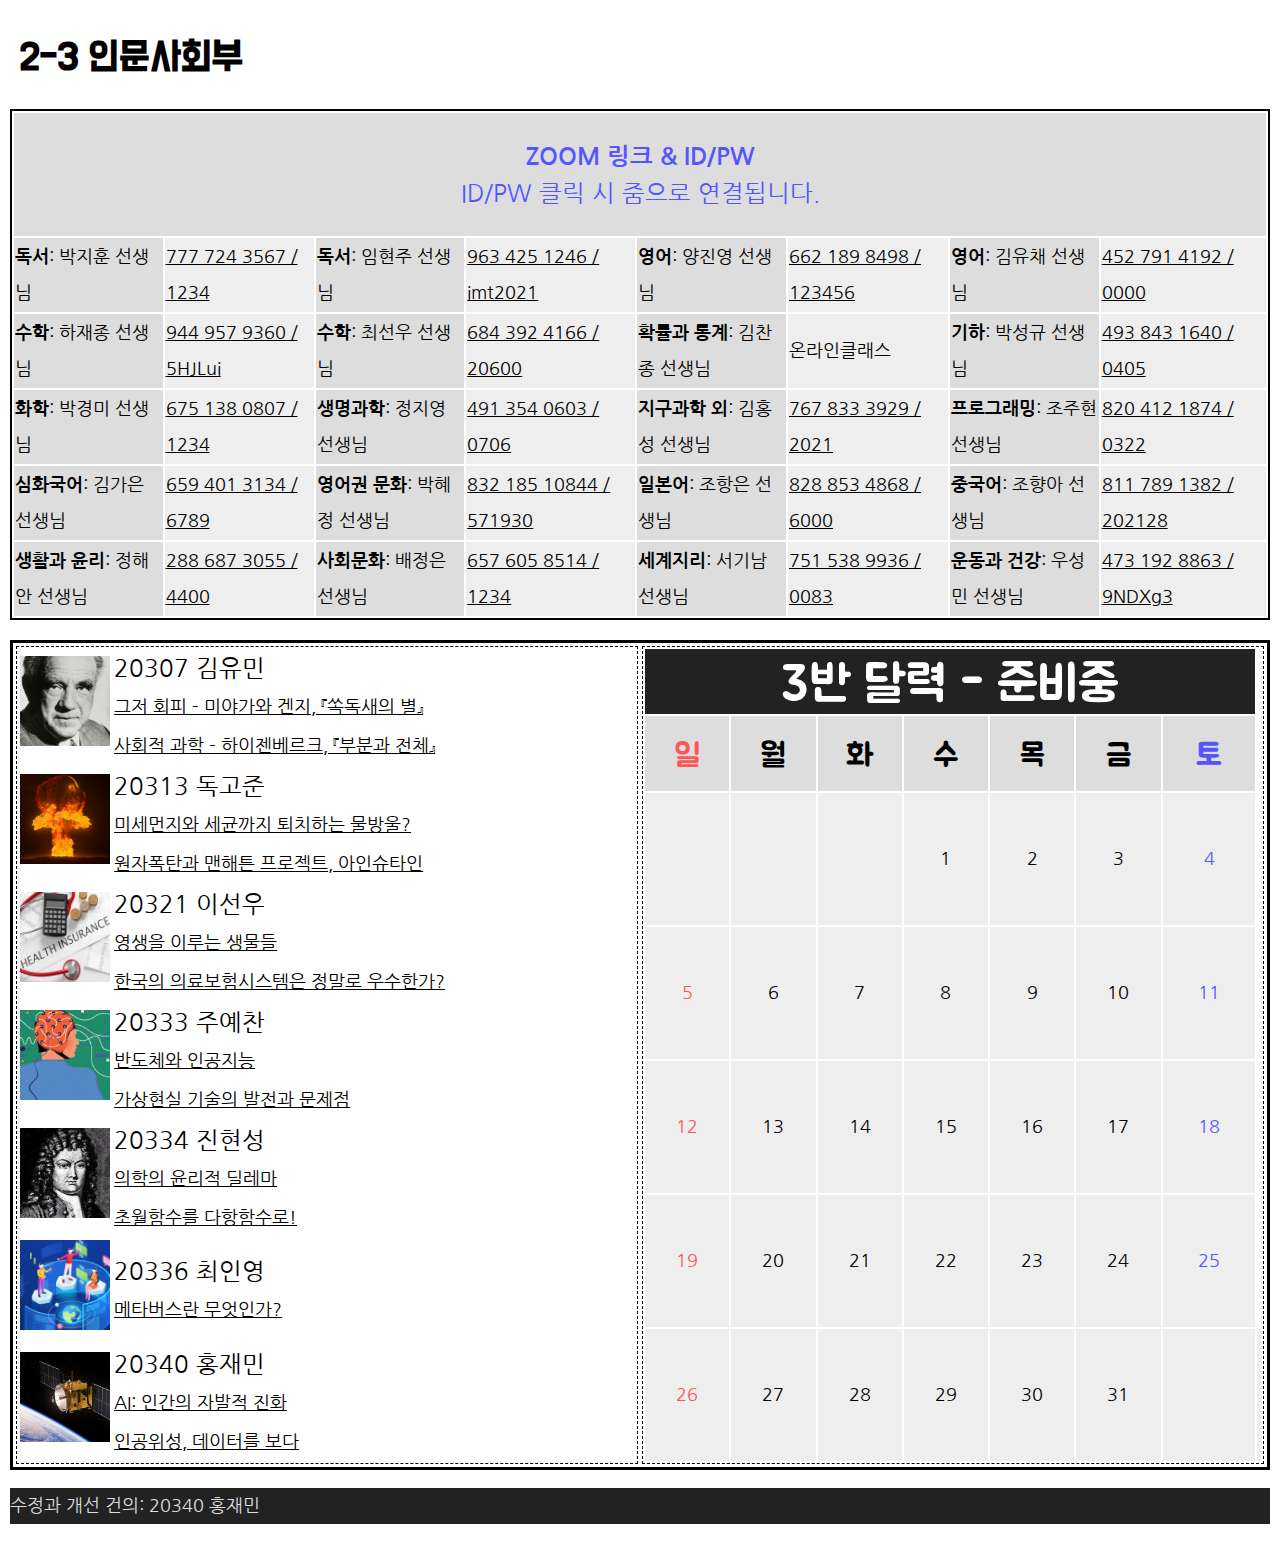
==== commit a9dde934: "Update index.html" ====
--- a/index.html
+++ b/index.html
@@ -216,7 +216,7 @@
                 <td width=50%>
                     <table class=calenderContainer>
                         <thead class=calenderTitle>
-                            <td colspan="7">3반 달력 - 9월</td>
+                            <td colspan="7">3반 달력 - 준비중</td>
                         </thead>
                             <tr class="days">
                                 <td style="color: #FF5555", width=14%>일</td>
